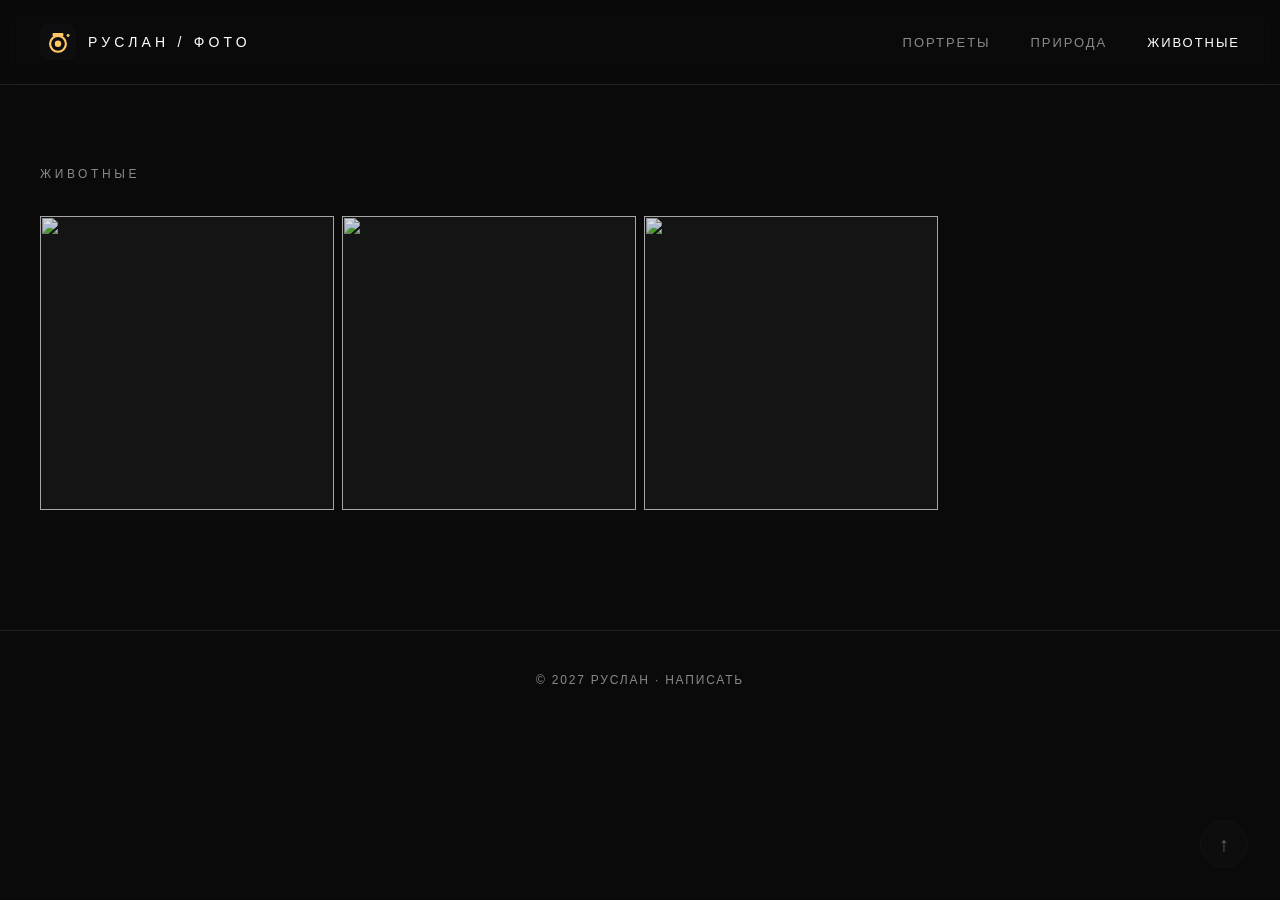
==== animals.html @ 9a3077c9 "добавление файлов в проект" ====
<!DOCTYPE html>
<html lang="ru">
<head>
  <meta charset="UTF-8">
  <meta name="viewport" content="width=device-width, initial-scale=1.0">
  <title>Животные — Руслан</title>
  <link rel="icon" type="image/svg+xml" href="logo.svg">
  <link rel="stylesheet" href="style.css">
</head>
<body>

  <header>
    <nav>
      <a href="index.html" class="logo">
        <img src="logo.svg" alt="" class="logo-img">
        <span>Руслан / Фото</span>
      </a>
      <ul>
        <li><a href="portraits.html">Портреты</a></li>
        <li><a href="nature.html">Природа</a></li>
        <li><a href="animals.html" class="active">Животные</a></li>
      </ul>
    </nav>
  </header>

  <h1 class="section-title" style="padding-top:80px;">Животные</h1>

  <div class="gallery">

    <a href="#a1"><img src="images/animals/p1.jpg" alt=""></a>
    <div class="lightbox" id="a1">
      <a href="#" class="close">×</a>
      <img src="images/animals/p1.jpg" alt="">
    </div>

    <a href="#a2"><img src="images/animals/p2.jpg" alt=""></a>
    <div class="lightbox" id="a2">
      <a href="#" class="close">×</a>
      <img src="images/animals/p2.jpg" alt="">
    </div>

    <a href="#a3"><img src="images/animals/p3.jpg" alt=""></a>
    <div class="lightbox" id="a3">
      <a href="#" class="close">×</a>
      <img src="images/animals/p3.jpg" alt="">
    </div>

  </div>

  <a href="#" class="to-top" aria-label="Наверх">↑</a>

  <footer>
    © 2027 Руслан · <a href="mailto:photografruslan@mail.ru">Написать</a>
  </footer>

</body>
</html>
---- style.css ----
/* ===== БАЗА ===== */
* {
  margin: 0;
  padding: 0;
  box-sizing: border-box;
}

:root {
  --bg: #0a0a0a;
  --bg-soft: #141414;
  --text: #e8e8e8;
  --text-dim: #8a8a8a;
  --accent: #ffffff;
  --border: #222;
}

html {
  scroll-behavior: smooth;
}

body {
  background: var(--bg);
  color: var(--text);
  font-family: 'Helvetica Neue', Arial, sans-serif;
  font-weight: 300;
  line-height: 1.6;
  letter-spacing: 0.02em;
  -webkit-font-smoothing: antialiased;
}

/* ===== КАСТОМНЫЙ СКРОЛЛБАР ===== */
::-webkit-scrollbar {
  width: 10px;
  height: 10px;
}

::-webkit-scrollbar-track {
  background: var(--bg);
}

::-webkit-scrollbar-thumb {
  background: #2a2a2a;
  border: 2px solid var(--bg);
  border-radius: 5px;
}

::-webkit-scrollbar-thumb:hover {
  background: #3a3a3a;
}

/* Firefox */
* {
  scrollbar-width: thin;
  scrollbar-color: #2a2a2a var(--bg);
}

/* ===== ШАПКА ===== */
header {
  position: sticky;
  top: 0;
  background: rgba(10, 10, 10, 0.9);
  backdrop-filter: blur(10px);
  border-bottom: 1px solid var(--border);
  z-index: 100;
}

nav {
  max-width: 1400px;
  margin: 0 auto;
  padding: 24px 40px;
  display: flex;
  justify-content: space-between;
  align-items: center;
}

.logo {
  display: flex;
  align-items: center;
  gap: 12px;
  font-size: 14px;
  letter-spacing: 0.3em;
  text-transform: uppercase;
  color: var(--accent);
  text-decoration: none;
  font-weight: 400;
}

.logo-img {
  width: 36px;
  height: 36px;
  display: block;
  transition: transform 0.3s;
}

.logo:hover .logo-img {
  transform: rotate(-8deg) scale(1.05);
}

nav ul {
  display: flex;
  gap: 40px;
  list-style: none;
}

nav a {
  color: var(--text-dim);
  text-decoration: none;
  font-size: 13px;
  letter-spacing: 0.15em;
  text-transform: uppercase;
  transition: color 0.3s;
}

nav a:hover,
nav a.active {
  color: var(--accent);
}

/* ===== ГЛАВНАЯ ===== */
.hero {
  max-width: 1400px;
  margin: 0 auto;
  padding: 120px 40px 80px;
}

.hero h1 {
  font-size: clamp(32px, 5vw, 56px);
  font-weight: 200;
  letter-spacing: -0.02em;
  line-height: 1.2;
  margin-bottom: 24px;
}

.hero p {
  color: var(--text-dim);
  font-size: 16px;
  max-width: 600px;
  margin-bottom: 16px;
}

.hero .email {
  display: inline-block;
  margin-top: 24px;
  color: var(--accent);
  text-decoration: none;
  border-bottom: 1px solid var(--border);
  padding-bottom: 4px;
  transition: border-color 0.3s;
}

.hero .email:hover {
  border-color: var(--accent);
}

/* ===== СЕКЦИИ / ЖАНРЫ ===== */
.section-title {
  max-width: 1400px;
  margin: 0 auto;
  padding: 0 40px 32px;
  font-size: 12px;
  letter-spacing: 0.3em;
  text-transform: uppercase;
  color: var(--text-dim);
  font-weight: 400;
}

.genres {
  max-width: 1400px;
  margin: 0 auto;
  padding: 0 40px 120px;
  display: grid;
  grid-template-columns: repeat(3, 1fr);
  gap: 24px;
}

.genre-card {
  position: relative;
  aspect-ratio: 1;
  overflow: hidden;
  background: var(--bg-soft);
  text-decoration: none;
  color: var(--accent);
  display: flex;
  align-items: flex-end;
  padding: 32px;
  transition: transform 0.4s;
}

.genre-card:hover {
  transform: scale(0.98);
}

.genre-card img {
  position: absolute;
  inset: 0;
  width: 100%;
  height: 100%;
  object-fit: cover;
  opacity: 0.5;
  transition: opacity 0.4s, transform 0.6s;
  pointer-events: none;
}

.genre-card:hover img {
  opacity: 0.7;
  transform: scale(1.05);
}

/* Затемнение фона карточки */
.genre-card::before {
  content: '';
  position: absolute;
  inset: 0;
  background: #000;
  opacity: 0;
  transition: opacity 0.4s;
  z-index: 1;
  pointer-events: none;
}

.genre-card:hover::before {
  opacity: 0.35;
}

/* Название жанра */
.genre-card span {
  position: relative;
  z-index: 2;
  font-size: 20px;
  letter-spacing: 0.1em;
  text-transform: uppercase;
  font-weight: 300;
  transition: transform 0.4s ease;
}

.genre-card:hover span {
  transform: translateY(-6px);
}

/* Тонкая линия под названием */
.genre-card span::after {
  content: '';
  position: absolute;
  left: 0;
  bottom: -10px;
  width: 0;
  height: 1px;
  background: var(--accent);
  transition: width 0.4s ease;
}

.genre-card:hover span::after {
  width: 100%;
}

/* ===== ГАЛЕРЕЯ ===== */
.gallery {
  max-width: 1400px;
  margin: 0 auto;
  padding: 0 40px 120px;
  display: grid;
  grid-template-columns: repeat(4, 1fr);
  gap: 8px;
}

.gallery a {
  position: relative;
  aspect-ratio: 1;
  overflow: hidden;
  display: block;
  background: var(--bg-soft);
  animation: fadeInUp 0.6s ease-out backwards;
}

/* Задержка появления для первых 12 фото */
.gallery a:nth-child(2n)   { animation-delay: 0.05s; }
.gallery a:nth-child(3n)   { animation-delay: 0.10s; }
.gallery a:nth-child(4n)   { animation-delay: 0.15s; }
.gallery a:nth-child(5n)   { animation-delay: 0.20s; }
.gallery a:nth-child(6n)   { animation-delay: 0.25s; }
.gallery a:nth-child(7n)   { animation-delay: 0.30s; }
.gallery a:nth-child(8n)   { animation-delay: 0.35s; }
.gallery a:nth-child(9n)   { animation-delay: 0.40s; }
.gallery a:nth-child(10n)  { animation-delay: 0.45s; }
.gallery a:nth-child(11n)  { animation-delay: 0.50s; }
.gallery a:nth-child(12n)  { animation-delay: 0.55s; }

@keyframes fadeInUp {
  from {
    opacity: 0;
    transform: translateY(12px);
  }
  to {
    opacity: 1;
    transform: translateY(0);
  }
}

/* Защита от копирования: прозрачный слой поверх */
.gallery a::after {
  content: '';
  position: absolute;
  inset: 0;
  z-index: 3;
}

.gallery img {
  width: 100%;
  height: 100%;
  object-fit: cover;
  display: block;
  transition: transform 0.6s, opacity 0.4s;
  opacity: 0.85;
  pointer-events: none;
  user-select: none;
}

.gallery a:hover img {
  transform: scale(1.04);
  opacity: 1;
}

/* ===== ЛАЙТБОКС ===== */
.lightbox {
  position: fixed;
  inset: 0;
  background: rgba(0, 0, 0, 0.96);
  display: none;
  align-items: center;
  justify-content: center;
  z-index: 1000;
  padding: 60px;
}

.lightbox:target {
  display: flex;
  animation: lightboxFade 0.3s ease-out;
}

.lightbox:target img {
  animation: lightboxZoom 0.4s ease-out;
}

@keyframes lightboxFade {
  from {
    opacity: 0;
    backdrop-filter: blur(0px);
  }
  to {
    opacity: 1;
    backdrop-filter: blur(4px);
  }
}

@keyframes lightboxZoom {
  from {
    opacity: 0;
    transform: scale(0.94);
  }
  to {
    opacity: 1;
    transform: scale(1);
  }
}

.lightbox img {
  max-width: 100%;
  max-height: 100%;
  object-fit: contain;
  pointer-events: none;
  user-select: none;
}

.lightbox .close {
  position: absolute;
  top: 32px;
  right: 40px;
  color: var(--text);
  text-decoration: none;
  font-size: 32px;
  font-weight: 200;
  line-height: 1;
  opacity: 0.6;
  transition: opacity 0.3s;
}

.lightbox .close:hover {
  opacity: 1;
}

.lightbox::after {
  content: '';
  position: absolute;
  inset: 0;
  z-index: 1;
}

.lightbox .close,
.lightbox img {
  z-index: 2;
  position: relative;
}

/* ===== КНОПКА НАВЕРХ ===== */
.to-top {
  position: fixed;
  bottom: 32px;
  right: 32px;
  width: 48px;
  height: 48px;
  display: flex;
  align-items: center;
  justify-content: center;
  background: rgba(20, 20, 20, 0.9);
  border: 1px solid var(--border);
  color: var(--text);
  text-decoration: none;
  font-size: 20px;
  font-weight: 200;
  border-radius: 50%;
  opacity: 0.4;
  transition: opacity 0.3s, transform 0.3s, border-color 0.3s;
  z-index: 50;
  backdrop-filter: blur(8px);
}

.to-top:hover {
  opacity: 1;
  border-color: var(--accent);
  transform: translateY(-4px);
}

/* ===== ФУТЕР ===== */
footer {
  border-top: 1px solid var(--border);
  padding: 40px;
  text-align: center;
  color: var(--text-dim);
  font-size: 12px;
  letter-spacing: 0.15em;
  text-transform: uppercase;
}

footer a {
  color: var(--text-dim);
  text-decoration: none;
  transition: color 0.3s;
}

footer a:hover {
  color: var(--accent);
}

/* ===== АДАПТИВ ===== */
@media (max-width: 900px) {
  nav { padding: 20px 24px; flex-direction: column; gap: 16px; }
  nav ul { gap: 24px; }
  .hero { padding: 60px 24px 40px; }
  .genres { grid-template-columns: 1fr; padding: 0 24px 60px; }
  .gallery { grid-template-columns: repeat(2, 1fr); padding: 0 24px 60px; }
  .section-title { padding: 0 24px 24px; }
  .lightbox { padding: 20px; }
  .lightbox .close { top: 16px; right: 20px; }
  .to-top {
    bottom: 20px;
    right: 20px;
    width: 42px;
    height: 42px;
  }
}
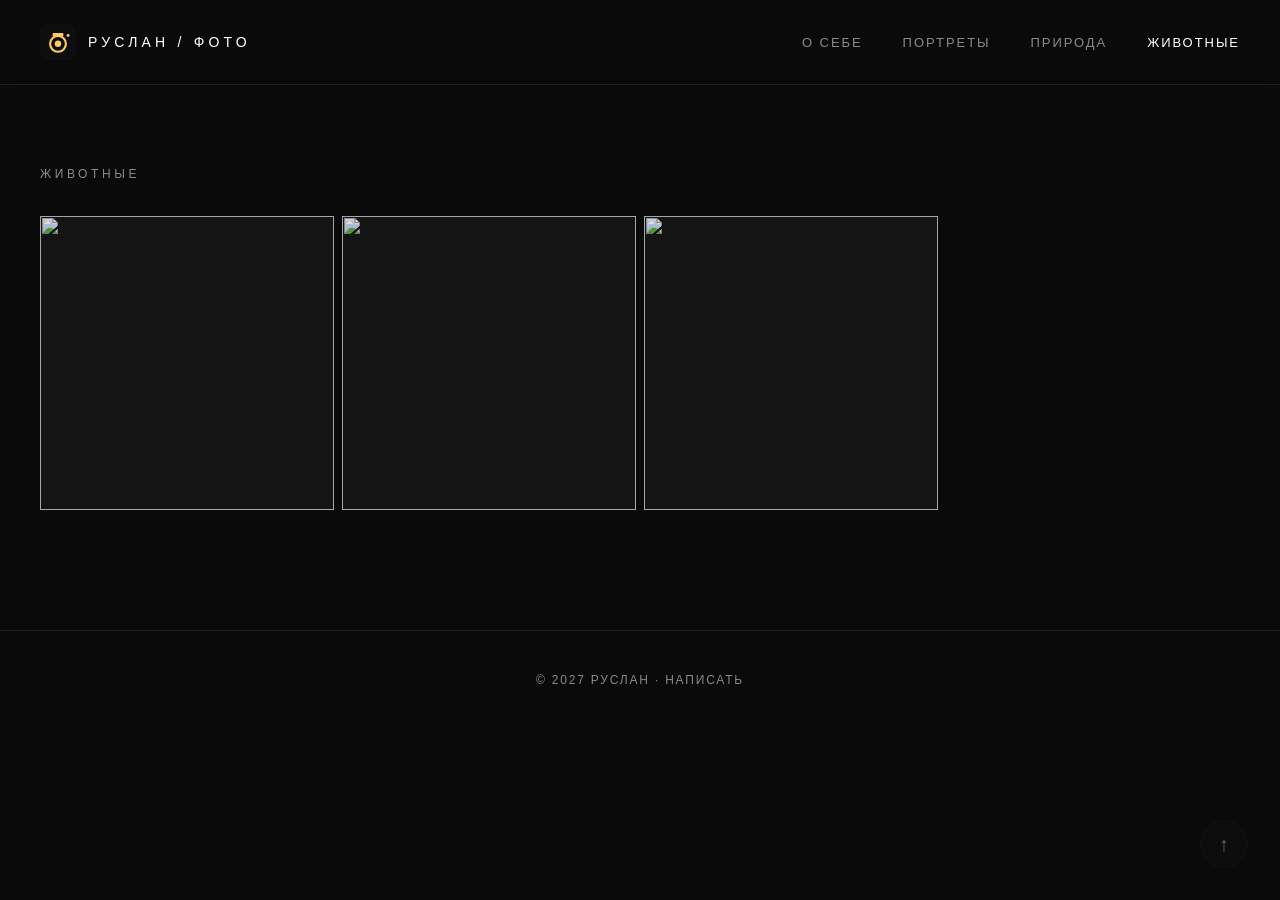
==== commit 62878b56: "обновление" ====
--- a/animals.html
+++ b/animals.html
@@ -16,6 +16,7 @@
         <span>Руслан / Фото</span>
       </a>
       <ul>
+        <li><a href="about.html">О себе</a></li>
         <li><a href="portraits.html">Портреты</a></li>
         <li><a href="nature.html">Природа</a></li>
         <li><a href="animals.html" class="active">Животные</a></li>
@@ -30,19 +31,28 @@
     <a href="#a1"><img src="images/animals/p1.jpg" alt=""></a>
     <div class="lightbox" id="a1">
       <a href="#" class="close">×</a>
+      <a href="#a3" class="nav-prev">←</a>
       <img src="images/animals/p1.jpg" alt="">
+      <a href="#a2" class="nav-next">→</a>
+      <div class="lightbox-hint">← → на клавиатуре</div>
     </div>
 
     <a href="#a2"><img src="images/animals/p2.jpg" alt=""></a>
     <div class="lightbox" id="a2">
       <a href="#" class="close">×</a>
+      <a href="#a1" class="nav-prev">←</a>
       <img src="images/animals/p2.jpg" alt="">
+      <a href="#a3" class="nav-next">→</a>
+      <div class="lightbox-hint">← → на клавиатуре</div>
     </div>
 
     <a href="#a3"><img src="images/animals/p3.jpg" alt=""></a>
     <div class="lightbox" id="a3">
       <a href="#" class="close">×</a>
+      <a href="#a2" class="nav-prev">←</a>
       <img src="images/animals/p3.jpg" alt="">
+      <a href="#a1" class="nav-next">→</a>
+      <div class="lightbox-hint">← → на клавиатуре</div>
     </div>
 
   </div>
--- a/style.css
+++ b/style.css
@@ -11,6 +11,7 @@
   --text: #e8e8e8;
   --text-dim: #8a8a8a;
   --accent: #ffffff;
+  --gold: #ffc864;
   --border: #222;
 }
 
@@ -29,29 +30,38 @@
 }
 
 /* ===== КАСТОМНЫЙ СКРОЛЛБАР ===== */
-::-webkit-scrollbar {
-  width: 10px;
-  height: 10px;
-}
-
-::-webkit-scrollbar-track {
-  background: var(--bg);
-}
-
+::-webkit-scrollbar { width: 10px; height: 10px; }
+::-webkit-scrollbar-track { background: var(--bg); }
 ::-webkit-scrollbar-thumb {
   background: #2a2a2a;
   border: 2px solid var(--bg);
   border-radius: 5px;
 }
-
-::-webkit-scrollbar-thumb:hover {
-  background: #3a3a3a;
-}
-
-/* Firefox */
-* {
-  scrollbar-width: thin;
-  scrollbar-color: #2a2a2a var(--bg);
+::-webkit-scrollbar-thumb:hover { background: #3a3a3a; }
+
+* { scrollbar-width: thin; scrollbar-color: #2a2a2a var(--bg); }
+
+/* ===== ПЛАВНЫЙ ПЕРЕХОД МЕЖДУ СТРАНИЦАМИ ===== */
+@view-transition {
+  navigation: auto;
+}
+
+::view-transition-old(root) {
+  animation: 0.35s ease-out both viewFadeOut;
+}
+
+::view-transition-new(root) {
+  animation: 0.45s ease-out both viewFadeIn;
+}
+
+@keyframes viewFadeOut {
+  from { opacity: 1; }
+  to   { opacity: 0; }
+}
+
+@keyframes viewFadeIn {
+  from { opacity: 0; transform: translateY(6px); }
+  to   { opacity: 1; transform: translateY(0); }
 }
 
 /* ===== ШАПКА ===== */
@@ -62,6 +72,7 @@
   backdrop-filter: blur(10px);
   border-bottom: 1px solid var(--border);
   z-index: 100;
+  transition: filter 0.4s ease;
 }
 
 nav {
@@ -116,11 +127,41 @@
   color: var(--accent);
 }
 
-/* ===== ГЛАВНАЯ ===== */
+/* ===== ГЛАВНАЯ — HERO С ФОНОМ ===== */
 .hero {
   max-width: 1400px;
   margin: 0 auto;
   padding: 120px 40px 80px;
+  position: relative;
+  overflow: hidden;
+  min-height: 70vh;
+  display: flex;
+  flex-direction: column;
+  justify-content: center;
+}
+
+.hero-bg {
+  position: absolute;
+  inset: 0;
+  z-index: 0;
+  pointer-events: none;
+  mask-image: linear-gradient(to bottom, rgba(0,0,0,1) 0%, rgba(0,0,0,0) 100%);
+  -webkit-mask-image: linear-gradient(to bottom, rgba(0,0,0,1) 0%, rgba(0,0,0,0) 100%);
+}
+
+.hero-bg img {
+  width: 100%;
+  height: 100%;
+  object-fit: cover;
+  opacity: 0.12;
+  filter: grayscale(0.4) contrast(1.1);
+}
+
+.hero h1,
+.hero p,
+.hero .email {
+  position: relative;
+  z-index: 1;
 }
 
 .hero h1 {
@@ -162,6 +203,7 @@
   text-transform: uppercase;
   color: var(--text-dim);
   font-weight: 400;
+  transition: filter 0.4s ease;
 }
 
 .genres {
@@ -206,7 +248,6 @@
   transform: scale(1.05);
 }
 
-/* Затемнение фона карточки */
 .genre-card::before {
   content: '';
   position: absolute;
@@ -222,7 +263,6 @@
   opacity: 0.35;
 }
 
-/* Название жанра */
 .genre-card span {
   position: relative;
   z-index: 2;
@@ -237,7 +277,6 @@
   transform: translateY(-6px);
 }
 
-/* Тонкая линия под названием */
 .genre-card span::after {
   content: '';
   position: absolute;
@@ -261,6 +300,7 @@
   display: grid;
   grid-template-columns: repeat(4, 1fr);
   gap: 8px;
+  transition: filter 0.4s ease;
 }
 
 .gallery a {
@@ -268,22 +308,29 @@
   aspect-ratio: 1;
   overflow: hidden;
   display: block;
-  background: var(--bg-soft);
-  animation: fadeInUp 0.6s ease-out backwards;
-}
-
-/* Задержка появления для первых 12 фото */
-.gallery a:nth-child(2n)   { animation-delay: 0.05s; }
-.gallery a:nth-child(3n)   { animation-delay: 0.10s; }
-.gallery a:nth-child(4n)   { animation-delay: 0.15s; }
-.gallery a:nth-child(5n)   { animation-delay: 0.20s; }
-.gallery a:nth-child(6n)   { animation-delay: 0.25s; }
-.gallery a:nth-child(7n)   { animation-delay: 0.30s; }
-.gallery a:nth-child(8n)   { animation-delay: 0.35s; }
-.gallery a:nth-child(9n)   { animation-delay: 0.40s; }
-.gallery a:nth-child(10n)  { animation-delay: 0.45s; }
-.gallery a:nth-child(11n)  { animation-delay: 0.50s; }
-.gallery a:nth-child(12n)  { animation-delay: 0.55s; }
+  background-color: #141414;
+  transition: transform 0.4s ease, box-shadow 0.4s ease;
+  animation: fadeInUp 0.6s ease-out backwards,
+             skeletonPulse 1.5s ease-in-out infinite;
+}
+
+.gallery a:nth-child(2n)   { animation-delay: 0.05s, 0s; }
+.gallery a:nth-child(3n)   { animation-delay: 0.10s, 0s; }
+.gallery a:nth-child(4n)   { animation-delay: 0.15s, 0s; }
+.gallery a:nth-child(5n)   { animation-delay: 0.20s, 0s; }
+.gallery a:nth-child(6n)   { animation-delay: 0.25s, 0s; }
+.gallery a:nth-child(7n)   { animation-delay: 0.30s, 0s; }
+.gallery a:nth-child(8n)   { animation-delay: 0.35s, 0s; }
+.gallery a:nth-child(9n)   { animation-delay: 0.40s, 0s; }
+.gallery a:nth-child(10n)  { animation-delay: 0.45s, 0s; }
+.gallery a:nth-child(11n)  { animation-delay: 0.50s, 0s; }
+.gallery a:nth-child(12n)  { animation-delay: 0.55s, 0s; }
+
+.gallery a:hover {
+  transform: translateY(-6px);
+  box-shadow: 0 20px 40px rgba(0, 0, 0, 0.6);
+  z-index: 2;
+}
 
 @keyframes fadeInUp {
   from {
@@ -296,12 +343,24 @@
   }
 }
 
-/* Защита от копирования: прозрачный слой поверх */
+@keyframes skeletonPulse {
+  0%, 100% { background-color: #141414; }
+  50%      { background-color: #1e1e1e; }
+}
+
 .gallery a::after {
   content: '';
   position: absolute;
-  inset: 0;
+  inset: 8px;
+  border: 1px solid transparent;
+  transition: border-color 0.3s, inset 0.3s;
   z-index: 3;
+  pointer-events: none;
+}
+
+.gallery a:hover::after {
+  border-color: rgba(255, 255, 255, 0.6);
+  inset: 12px;
 }
 
 .gallery img {
@@ -324,17 +383,19 @@
 .lightbox {
   position: fixed;
   inset: 0;
-  background: rgba(0, 0, 0, 0.96);
+  background: rgba(0, 0, 0, 0.88);
   display: none;
   align-items: center;
   justify-content: center;
   z-index: 1000;
   padding: 60px;
+  backdrop-filter: blur(0px);
+  transition: backdrop-filter 0.3s;
 }
 
 .lightbox:target {
   display: flex;
-  animation: lightboxFade 0.3s ease-out;
+  animation: lightboxFade 0.4s ease-out forwards;
 }
 
 .lightbox:target img {
@@ -348,18 +409,18 @@
   }
   to {
     opacity: 1;
-    backdrop-filter: blur(4px);
+    backdrop-filter: blur(12px);
   }
 }
 
 @keyframes lightboxZoom {
   from {
     opacity: 0;
-    transform: scale(0.94);
+    transform: scale(0.94) translateX(30px);
   }
   to {
     opacity: 1;
-    transform: scale(1);
+    transform: scale(1) translateX(0);
   }
 }
 
@@ -369,6 +430,8 @@
   object-fit: contain;
   pointer-events: none;
   user-select: none;
+  border: 2px solid rgba(255, 200, 100, 0.6);
+  box-shadow: 0 0 40px rgba(255, 200, 100, 0.15);
 }
 
 .lightbox .close {
@@ -393,12 +456,75 @@
   position: absolute;
   inset: 0;
   z-index: 1;
+  pointer-events: none;
 }
 
 .lightbox .close,
-.lightbox img {
+.lightbox img,
+.lightbox .nav-prev,
+.lightbox .nav-next,
+.lightbox .lightbox-hint {
   z-index: 2;
   position: relative;
+}
+
+/* ===== СТРЕЛКИ В ЛАЙТБОКСЕ ===== */
+.lightbox .nav-prev,
+.lightbox .nav-next {
+  position: absolute;
+  top: 50%;
+  transform: translateY(-50%);
+  width: 56px;
+  height: 56px;
+  display: flex;
+  align-items: center;
+  justify-content: center;
+  color: var(--text);
+  text-decoration: none;
+  font-size: 28px;
+  font-weight: 200;
+  opacity: 0.5;
+  transition: opacity 0.3s, background 0.3s;
+  z-index: 3;
+  border-radius: 50%;
+  background: rgba(20, 20, 20, 0.5);
+}
+
+.lightbox .nav-prev { left: 24px; }
+.lightbox .nav-next { right: 24px; }
+
+.lightbox .nav-prev:hover,
+.lightbox .nav-next:hover {
+  opacity: 1;
+  background: rgba(40, 40, 40, 0.8);
+}
+
+/* ===== ПОДСКАЗКА В ЛАЙТБОКСЕ ===== */
+.lightbox-hint {
+  position: absolute;
+  bottom: 28px;
+  left: 50%;
+  transform: translateX(-50%);
+  font-size: 10px;
+  letter-spacing: 0.3em;
+  text-transform: uppercase;
+  color: var(--text-dim);
+  opacity: 0.5;
+  z-index: 3;
+  pointer-events: none;
+}
+
+/* ===== ЗАТЕМНЕНИЕ ГАЛЕРЕИ ПРИ ОТКРЫТОМ ЛАЙТБОКСЕ ===== */
+body:has(.lightbox:target) .gallery {
+  filter: brightness(0.3) blur(4px);
+}
+
+body:has(.lightbox:target) header,
+body:has(.lightbox:target) .section-title,
+body:has(.lightbox:target) .to-top,
+body:has(.lightbox:target) footer {
+  filter: brightness(0.3);
+  transition: filter 0.4s ease;
 }
 
 /* ===== КНОПКА НАВЕРХ ===== */
@@ -439,6 +565,7 @@
   font-size: 12px;
   letter-spacing: 0.15em;
   text-transform: uppercase;
+  transition: filter 0.4s ease;
 }
 
 footer a {
@@ -449,22 +576,406 @@
 
 footer a:hover {
   color: var(--accent);
+}
+
+/* ===== СТРАНИЦА "О СЕБЕ" ===== */
+.about {
+  max-width: 1100px;
+  margin: 0 auto;
+  padding: 100px 40px 120px;
+  display: grid;
+  grid-template-columns: 420px 1fr;
+  gap: 80px;
+  align-items: start;
+}
+
+/* Фото — стилизованное */
+.about-photo {
+  position: relative;
+}
+
+.about-photo-frame {
+  position: relative;
+  aspect-ratio: 1000 / 872;
+  overflow: hidden;
+  background: var(--bg-soft);
+  box-shadow:
+    0 0 0 1px rgba(255, 255, 255, 0.02),
+    0 20px 60px rgba(0, 0, 0, 0.6),
+    0 0 80px rgba(255, 200, 100, 0.05);
+  transition: box-shadow 0.6s;
+  animation: photoFloat 6s ease-in-out infinite;
+}
+
+/* Золотая рамка снаружи */
+.about-photo-frame::before {
+  content: '';
+  position: absolute;
+  inset: -1px;
+  border: 1px solid rgba(255, 200, 100, 0.35);
+  pointer-events: none;
+  z-index: 3;
+  transition: border-color 0.5s;
+}
+
+/* Внутренняя тонкая рамка */
+.about-photo-frame::after {
+  content: '';
+  position: absolute;
+  inset: 10px;
+  border: 1px solid rgba(255, 255, 255, 0.08);
+  pointer-events: none;
+  z-index: 3;
+  transition: inset 0.5s, border-color 0.5s;
+}
+
+.about-photo-frame img {
+  width: 100%;
+  height: 100%;
+  object-fit: cover;
+  display: block;
+  filter: grayscale(0.4) contrast(1.05);
+  transition: filter 0.6s, transform 0.8s;
+}
+
+.about-photo-frame:hover img {
+  filter: grayscale(0) contrast(1);
+  transform: scale(1.04);
+}
+
+.about-photo-frame:hover::before {
+  border-color: rgba(255, 200, 100, 0.8);
+}
+
+.about-photo-frame:hover::after {
+  inset: 20px;
+  border-color: rgba(255, 200, 100, 0.4);
+}
+
+.about-photo-frame:hover {
+  box-shadow:
+    0 0 0 1px rgba(255, 200, 100, 0.15),
+    0 30px 80px rgba(0, 0, 0, 0.7),
+    0 0 120px rgba(255, 200, 100, 0.12);
+}
+
+/* Плавное парение */
+@keyframes photoFloat {
+  0%, 100% { transform: translateY(0); }
+  50%      { transform: translateY(-6px); }
+}
+
+/* Подпись под фото */
+.about-photo-caption {
+  margin-top: 20px;
+  font-size: 10px;
+  letter-spacing: 0.3em;
+  text-transform: uppercase;
+  color: var(--text-dim);
+  opacity: 0.6;
+  text-align: center;
+  position: relative;
+}
+
+.about-photo-caption::before {
+  content: '';
+  display: block;
+  width: 24px;
+  height: 1px;
+  background: var(--gold);
+  margin: 0 auto 12px;
+  opacity: 0.6;
+}
+
+.about-text h1 {
+  font-size: clamp(32px, 4vw, 48px);
+  font-weight: 200;
+  letter-spacing: -0.02em;
+  line-height: 1.2;
+  margin-bottom: 32px;
+}
+
+.about-text p {
+  color: var(--text-dim);
+  font-size: 16px;
+  line-height: 1.8;
+  margin-bottom: 20px;
+  max-width: 600px;
+}
+
+.about-text p strong {
+  color: var(--text);
+  font-weight: 400;
+}
+
+.about-contacts {
+  margin-top: 48px;
+  padding-top: 32px;
+  border-top: 1px solid var(--border);
+  max-width: 600px;
+}
+
+.about-contacts h2 {
+  font-size: 12px;
+  letter-spacing: 0.3em;
+  text-transform: uppercase;
+  color: var(--text-dim);
+  font-weight: 400;
+  margin-bottom: 16px;
+}
+
+/* ===== СТРАНИЦА 404 — КРУТАЯ ВЕРСИЯ ===== */
+.page-404 {
+  min-height: 100vh;
+  display: flex;
+  align-items: center;
+  justify-content: center;
+  position: relative;
+  overflow: hidden;
+  padding: 40px;
+}
+
+/* Зернистая текстура */
+.grain {
+  position: fixed;
+  inset: -50%;
+  width: 200%;
+  height: 200%;
+  pointer-events: none;
+  opacity: 0.04;
+  z-index: 1;
+  background-image: url("data:image/svg+xml;utf8,<svg xmlns='http://www.w3.org/2000/svg' width='200' height='200'><filter id='n'><feTurbulence type='fractalNoise' baseFrequency='0.9' numOctaves='3' stitchTiles='stitch'/></filter><rect width='100%25' height='100%25' filter='url(%23n)'/></svg>");
+  animation: grainShift 8s steps(6) infinite;
+}
+
+@keyframes grainShift {
+  0%   { transform: translate(0, 0); }
+  20%  { transform: translate(-5%, -3%); }
+  40%  { transform: translate(3%, -7%); }
+  60%  { transform: translate(-4%, 5%); }
+  80%  { transform: translate(6%, 2%); }
+  100% { transform: translate(0, 0); }
+}
+
+/* Огромная цифра 404 — сборка из размытия */
+.error-bg-number {
+  position: absolute;
+  top: 50%;
+  left: 50%;
+  transform: translate(-50%, -50%);
+  font-size: clamp(280px, 42vw, 620px);
+  font-weight: 100;
+  letter-spacing: -0.06em;
+  line-height: 0.85;
+  color: transparent;
+  -webkit-text-stroke: 1px rgba(255, 255, 255, 0.06);
+  pointer-events: none;
+  user-select: none;
+  z-index: 0;
+  animation: bgNumberAppear 1.4s ease-out forwards;
+}
+
+@keyframes bgNumberAppear {
+  0% {
+    opacity: 0;
+    filter: blur(40px);
+    transform: translate(-50%, -50%) scale(1.08);
+  }
+  100% {
+    opacity: 0.6;
+    filter: blur(0px);
+    transform: translate(-50%, -50%) scale(1);
+  }
+}
+
+/* Глитч-слой поверх */
+.error-glitch {
+  position: absolute;
+  top: 50%;
+  left: 50%;
+  transform: translate(-50%, -50%);
+  font-size: clamp(280px, 42vw, 620px);
+  font-weight: 100;
+  letter-spacing: -0.06em;
+  line-height: 0.85;
+  color: transparent;
+  -webkit-text-stroke: 1px rgba(255, 200, 100, 0.4);
+  pointer-events: none;
+  user-select: none;
+  z-index: 0;
+  animation: glitchShift 4s steps(1) infinite;
+  mix-blend-mode: screen;
+}
+
+@keyframes glitchShift {
+  0%, 92%, 100% {
+    transform: translate(-50%, -50%);
+    opacity: 0;
+  }
+  93% {
+    transform: translate(calc(-50% - 4px), -50%);
+    opacity: 1;
+  }
+  94% {
+    transform: translate(calc(-50% + 6px), calc(-50% - 2px));
+    opacity: 1;
+  }
+  95% {
+    transform: translate(calc(-50% - 2px), calc(-50% + 3px));
+    opacity: 0;
+  }
+  96% {
+    transform: translate(calc(-50% + 3px), -50%);
+    opacity: 1;
+  }
+  97% {
+    transform: translate(-50%, -50%);
+    opacity: 0;
+  }
+}
+
+/* Контент поверх */
+.error-content {
+  position: relative;
+  z-index: 2;
+  text-align: center;
+  max-width: 520px;
+  animation: errorFadeUp 0.9s ease-out backwards;
+}
+
+@keyframes errorFadeUp {
+  from {
+    opacity: 0;
+    transform: translateY(24px);
+  }
+  to {
+    opacity: 1;
+    transform: translateY(0);
+  }
+}
+
+.error-logo {
+  width: 64px;
+  height: 64px;
+  margin-bottom: 32px;
+  opacity: 0.85;
+  animation: logoFloat 4s ease-in-out infinite;
+}
+
+@keyframes logoFloat {
+  0%, 100% { transform: translateY(0); }
+  50%      { transform: translateY(-6px); }
+}
+
+.error-kicker {
+  font-size: 11px;
+  letter-spacing: 0.5em;
+  text-transform: uppercase;
+  color: var(--text-dim);
+  margin-bottom: 24px;
+  animation: errorFadeUp 0.9s ease-out 0.1s backwards;
+}
+
+.error-content h1 {
+  font-size: clamp(32px, 4.5vw, 52px);
+  font-weight: 200;
+  letter-spacing: -0.02em;
+  line-height: 1.15;
+  color: var(--text);
+  margin-bottom: 24px;
+  animation: errorFadeUp 0.9s ease-out 0.2s backwards;
+}
+
+.error-text {
+  color: var(--text-dim);
+  font-size: 16px;
+  line-height: 1.7;
+  margin-bottom: 48px;
+  animation: errorFadeUp 0.9s ease-out 0.3s backwards;
+}
+
+.error-button {
+  display: inline-flex;
+  align-items: center;
+  gap: 12px;
+  padding: 16px 36px;
+  border: 1px solid var(--border);
+  color: var(--text);
+  text-decoration: none;
+  font-size: 12px;
+  letter-spacing: 0.3em;
+  text-transform: uppercase;
+  transition: border-color 0.3s, background 0.3s, transform 0.3s;
+  animation: errorFadeUp 0.9s ease-out 0.4s backwards;
+  position: relative;
+  overflow: hidden;
+}
+
+.error-button::before {
+  content: '';
+  position: absolute;
+  inset: 0;
+  background: rgba(255, 255, 255, 0.06);
+  transform: translateX(-101%);
+  transition: transform 0.4s ease;
+}
+
+.error-button:hover::before {
+  transform: translateX(0);
+}
+
+.error-button:hover {
+  border-color: var(--accent);
+}
+
+.error-button .arrow {
+  position: relative;
+  transition: transform 0.4s ease;
+}
+
+.error-button:hover .arrow {
+  transform: translateX(6px);
+}
+
+.error-button span {
+  position: relative;
+  z-index: 1;
 }
 
 /* ===== АДАПТИВ ===== */
 @media (max-width: 900px) {
   nav { padding: 20px 24px; flex-direction: column; gap: 16px; }
-  nav ul { gap: 24px; }
-  .hero { padding: 60px 24px 40px; }
+  nav ul { gap: 20px; flex-wrap: wrap; justify-content: center; }
+  .hero { padding: 60px 24px 40px; min-height: 50vh; }
   .genres { grid-template-columns: 1fr; padding: 0 24px 60px; }
   .gallery { grid-template-columns: repeat(2, 1fr); padding: 0 24px 60px; }
   .section-title { padding: 0 24px 24px; }
   .lightbox { padding: 20px; }
   .lightbox .close { top: 16px; right: 20px; }
+  .lightbox .nav-prev,
+  .lightbox .nav-next {
+    width: 42px;
+    height: 42px;
+    font-size: 22px;
+  }
+  .lightbox .nav-prev { left: 12px; }
+  .lightbox .nav-next { right: 12px; }
   .to-top {
     bottom: 20px;
     right: 20px;
     width: 42px;
     height: 42px;
   }
+  .about {
+    grid-template-columns: 1fr;
+    padding: 60px 24px 80px;
+    gap: 40px;
+  }
+  .about-photo { max-width: 100%; }
+  .error-bg-number,
+  .error-glitch {
+    font-size: 70vw;
+    opacity: 0.5;
+  }
+  .error-content { max-width: 100%; }
 }
